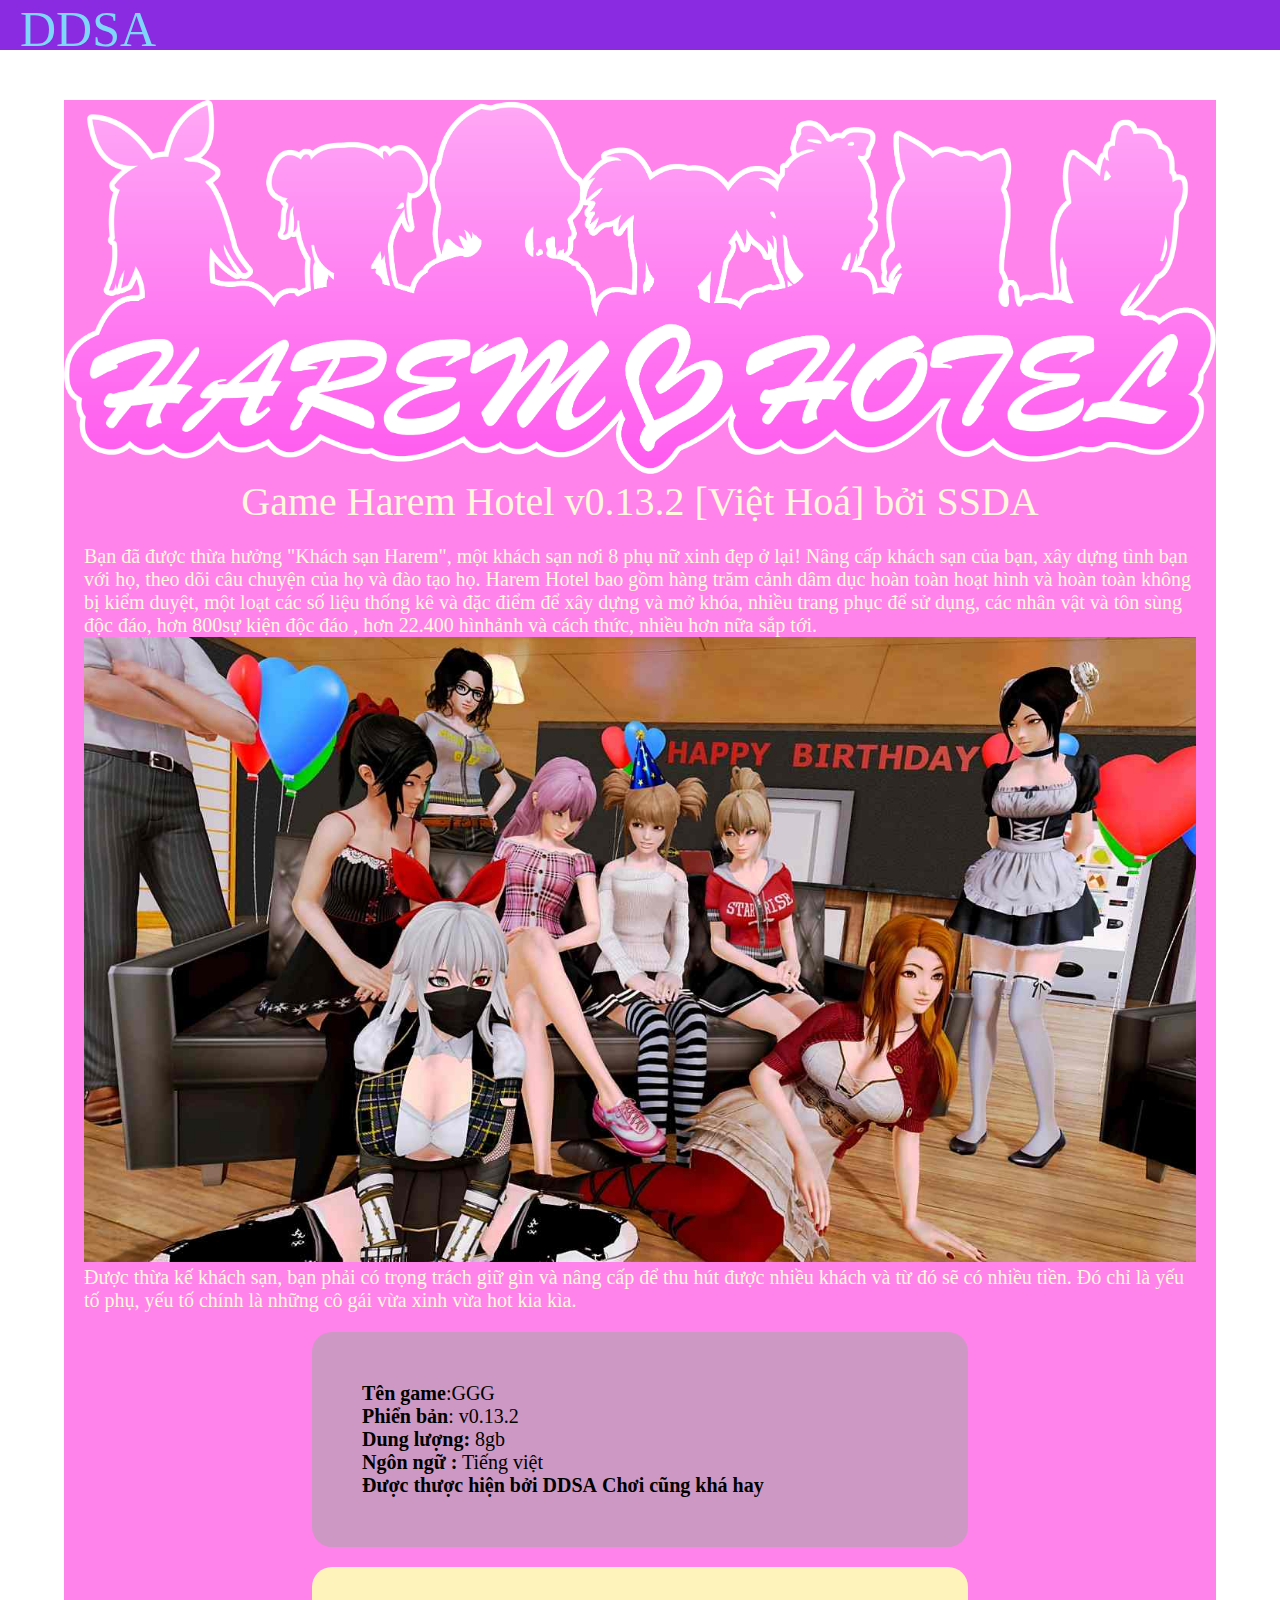
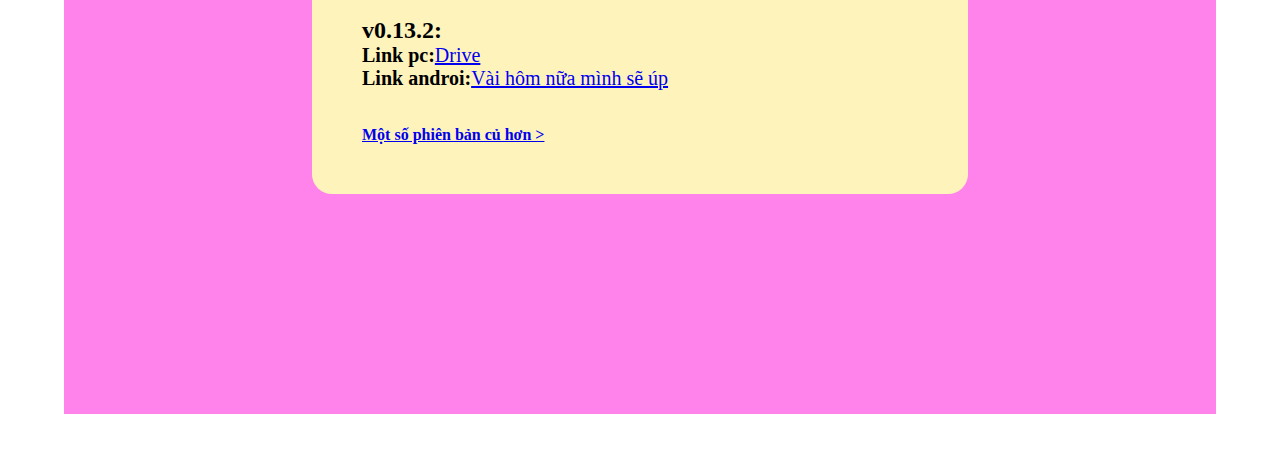
==== index.html @ 974c511a "Create index.html" ====
<!DOCTYPE html>
<html lang="en">
<head>
    <meta charset="UTF-8">
    <meta http-equiv="X-UA-Compatible" content="IE=edge">
    <meta name="viewport" content="width=device-width, initial-scale=1.0">
    <title>Document</title>
    <link rel="stylesheet" href="./css-harem_hotel.css">
</head>
<body>
    <div class="tab_menu">
        <a href="" class="logo">DDSA</a>
    </div>
    <div class="main">
        <img src="hFDaBg.png" class="bk">
        <p class="name_game">Game Harem Hotel v0.13.2 [Việt Hoá] bởi SSDA</p>
        <div class="contet">
            <p>Bạn đã được thừa hưởng "Khách sạn Harem", một khách sạn nơi 8 phụ nữ xinh đẹp ở lại! Nâng cấp khách sạn của bạn, xây dựng tình bạn với họ, theo dõi câu chuyện của họ và đào tạo họ. Harem Hotel bao gồm hàng trăm cảnh dâm dục hoàn toàn hoạt hình và hoàn toàn không bị kiểm duyệt, một loạt các số liệu thống kê và đặc điểm để xây dựng và mở khóa, nhiều trang phục để sử dụng, các nhân vật và tôn sùng độc đáo, hơn 800sự kiện độc đáo , hơn 22.400 hìnhảnh và cách thức, nhiều hơn nữa sắp tới.</p>
            <img src="./ash_birth114a1.jpg" alt="" srcset="">
            <p>Được thừa kế khách sạn, bạn phải có trọng trách giữ gìn và nâng cấp để thu hút được nhiều khách và từ đó sẽ có nhiều tiền. Đó chỉ là yếu tố phụ, yếu tố chính là những cô gái vừa xinh vừa hot kia kìa.</p>
            <div class="info_game">
                <strong>Tên game</strong>:GGG <br>
                <Strong>Phiển bản</Strong>: v0.13.2 <br>
                <strong>Dung lượng:</strong> 8gb <br>
                <strong>Ngôn ngữ :</strong> Tiếng việt <br>
                <strong>Được thược hiện bởi DDSA</strong>
                <strong>Chơi cũng khá hay</strong>
            </div>
            <div class="dow_game">
                <h2>v0.13.2:</h2>
                 <p><strong>Link pc:</strong><a href="#">Drive</a></p>
                 <p><strong>Link androi:</strong><a href="#">Vài hôm nữa mình sẽ úp</a></p>
                 <br>
                 <br>
                 <strong><a href="harem_hotel_v">Một số phiên bản củ hơn ></a></strong>
            </div>
        </div>
    </div>
</body>
</html>
---- css-harem_hotel.css ----
*{
    margin: 0;
    
}
body{
    background-image: url(./img/PWFZNp.jpg);
    background-size: cover;
}
.tab_menu{
    position: relative;
    width:100%;
    height:50px;
    background-color: blueviolet;
}
.logo{
    margin-left: 20px;
    font-size: 50px;
    font-family: "Nervous Rex";
    src: url("nervous_rex.ttf");
    text-decoration: none;
    color: rgb(126, 215, 250);
}
.main{
    width: 90%;
    background-color: rgba(255, 0, 212, 0.486);
    background-size: cover;
    margin: 50px auto;
    padding-bottom: 200px;
}
.name_game{
    margin: 0;
    font-size: 40px;
    text-align: center;
    color: cornsilk;
}
.bk{
    width: 100%;
}
.contet{
    padding: 20px 20px;
}
.contet p {
    font-size: 20px;
    color: cornsilk;
}
.contet img{
    width: 100%;
}
.info_game{
    border-radius: 20px;
    margin: 20px auto;
    padding: 50px 50px;
    width: 50%;
    background-color:rgba(169, 169, 169, 0.582);
    font-size: 20px;
}
.dow_game{
    margin: 0 auto;
    padding: 50px 50px;
    width: 50%;
background-color: rgb(255, 243, 188);
border-radius: 20px;
}
.dow_game p{
    color: black;
}
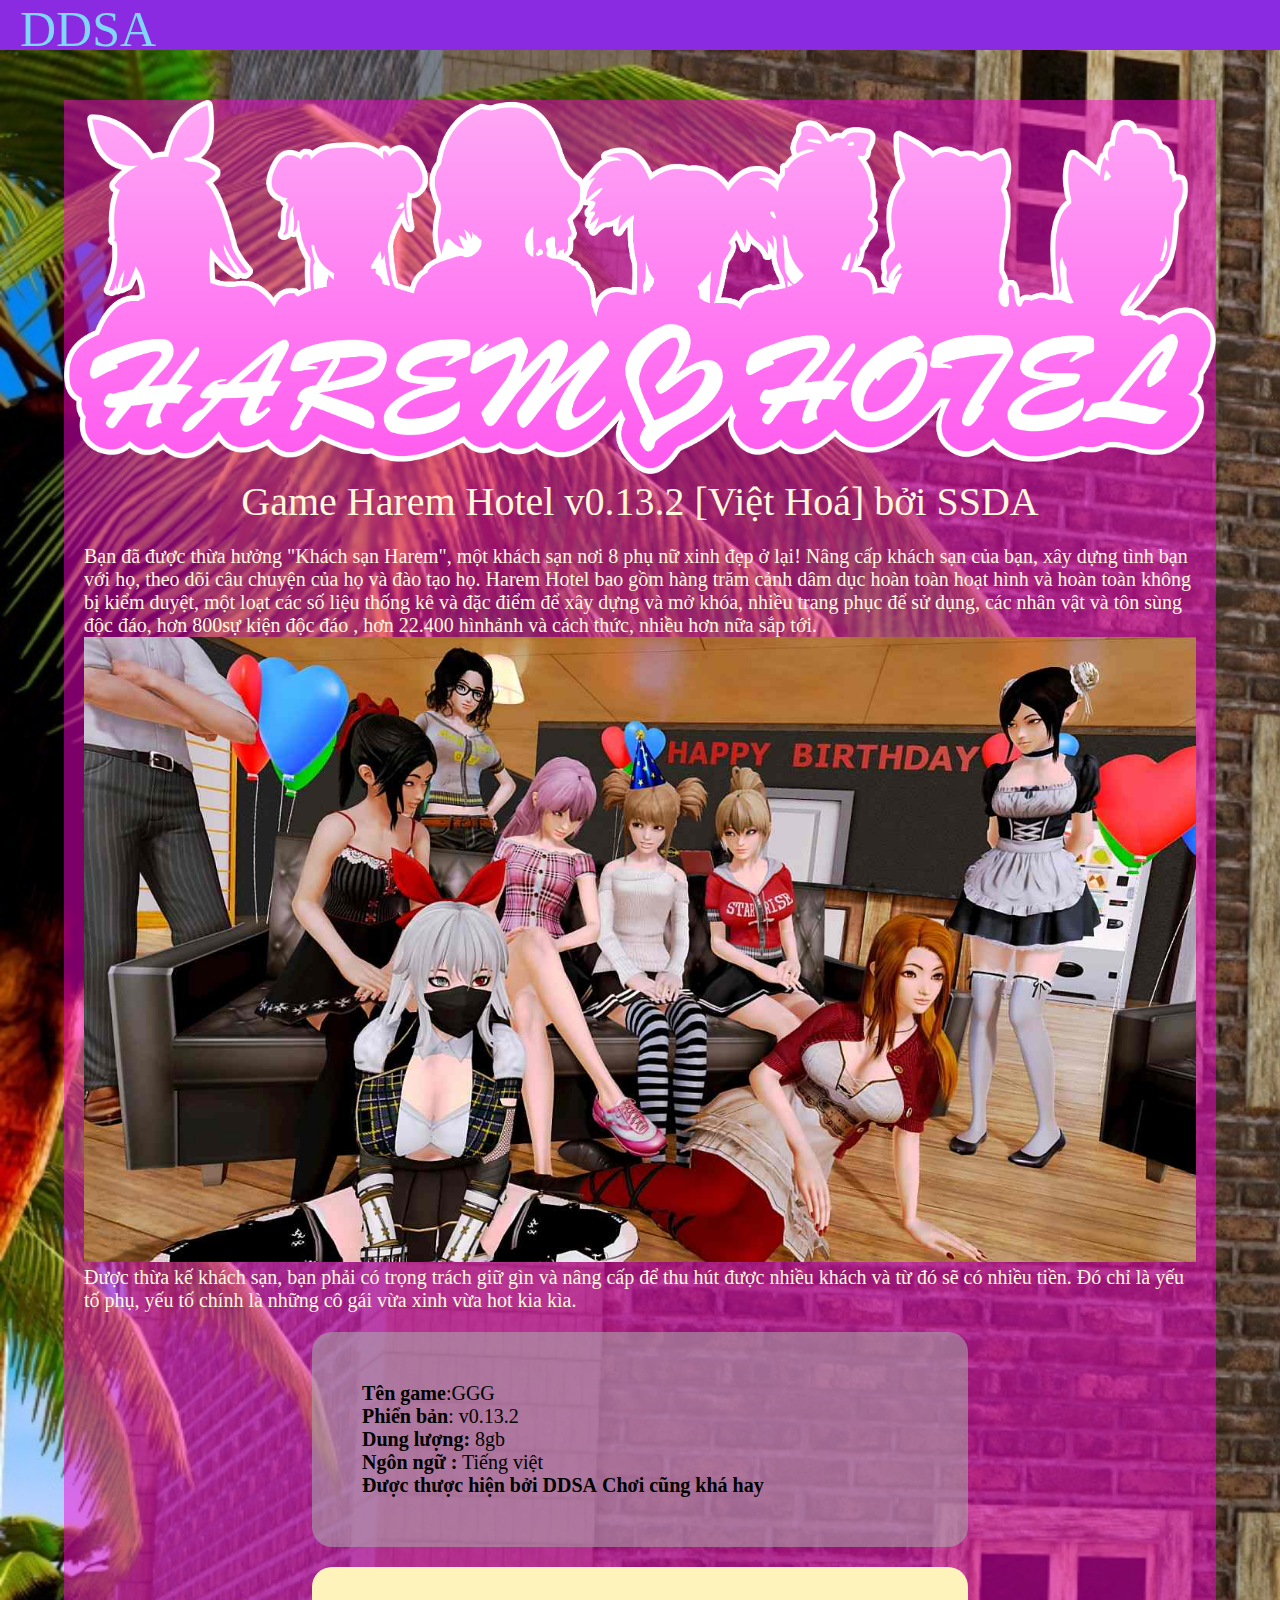
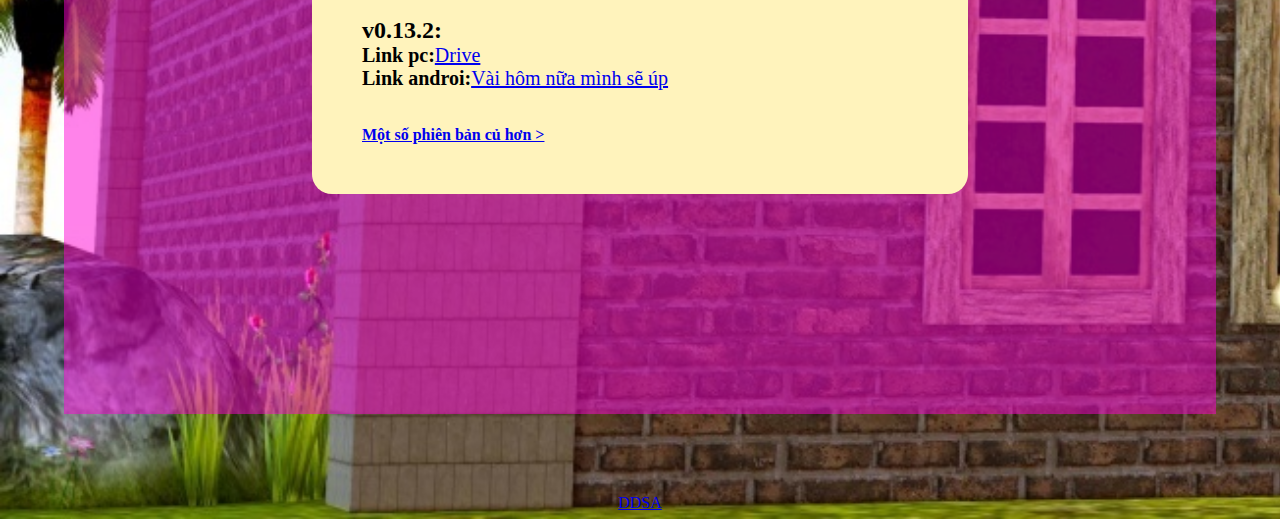
==== commit 45d82cb7: "Update index.html" ====
--- a/index.html
+++ b/index.html
@@ -28,7 +28,7 @@
             </div>
             <div class="dow_game">
                 <h2>v0.13.2:</h2>
-                 <p><strong>Link pc:</strong><a href="#">Drive</a></p>
+                 <p><strong>Link pc:</strong><a href="https://bitly.com.vn/n9m179">Drive</a></p>
                  <p><strong>Link androi:</strong><a href="#">Vài hôm nữa mình sẽ úp</a></p>
                  <br>
                  <br>
@@ -36,5 +36,6 @@
             </div>
         </div>
     </div>
+    <div class="facebook" style="margin: 0 auto;width: 90%;text-align: center;"><a href="https://www.facebook.com/ddsa.game.hen"><i class="fa fa-facebook-official" style="font-size:48px;color:rgb(21, 95, 255)"></i>DDSA</a></div>
 </body>
 </html>
--- a/css-harem_hotel.css
+++ b/css-harem_hotel.css
@@ -3,7 +3,7 @@
     
 }
 body{
-    background-image: url(./img/PWFZNp.jpg);
+    background-image: url(PWFZNp.jpg);
     background-size: cover;
 }
 .tab_menu{
@@ -63,4 +63,4 @@
 }
 .dow_game p{
     color: black;
-}+}
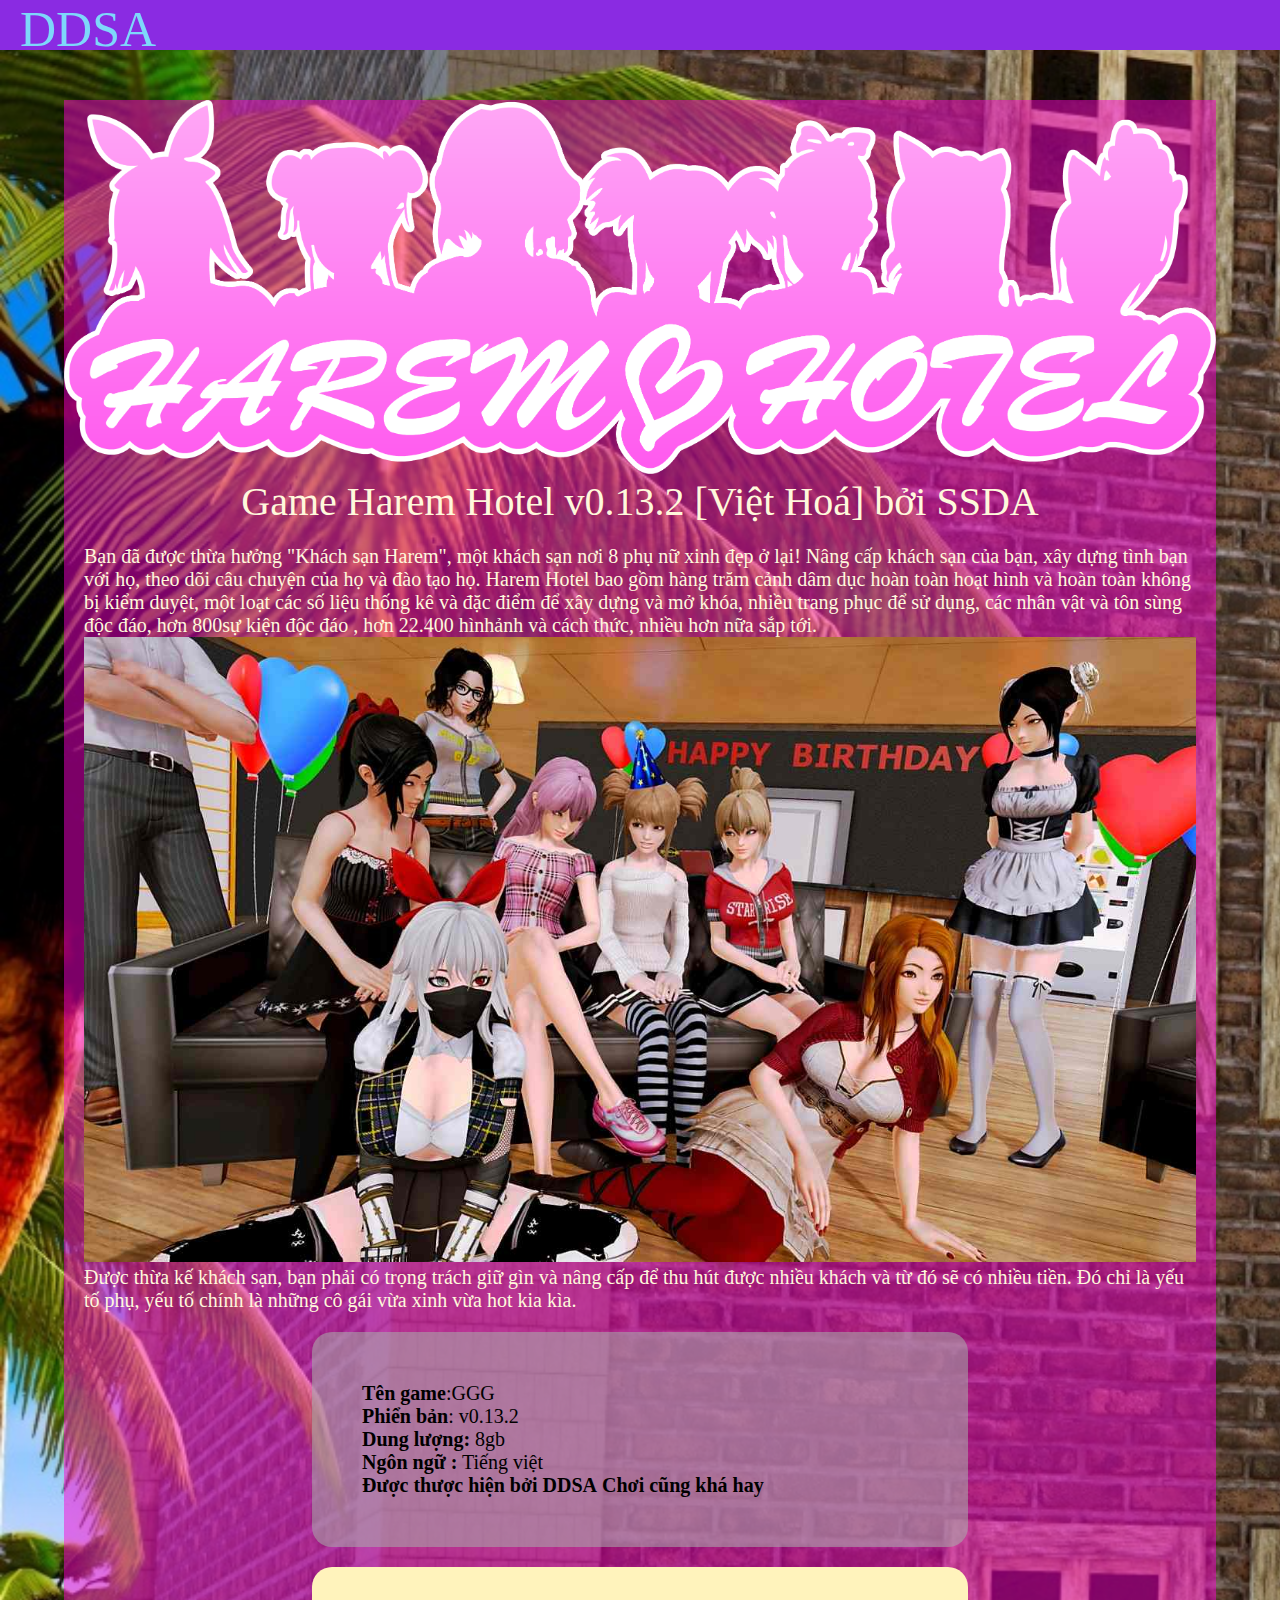
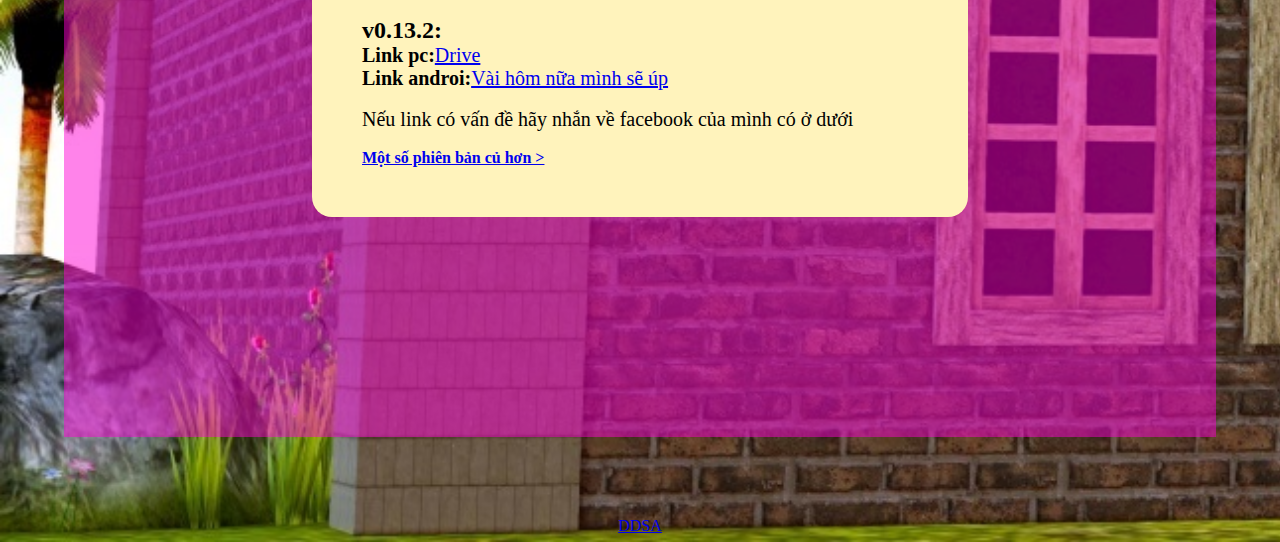
==== commit 1fa0b706: "Update index.html" ====
--- a/index.html
+++ b/index.html
@@ -31,6 +31,7 @@
                  <p><strong>Link pc:</strong><a href="https://bitly.com.vn/n9m179">Drive</a></p>
                  <p><strong>Link androi:</strong><a href="#">Vài hôm nữa mình sẽ úp</a></p>
                  <br>
+                    <p>Nếu link có vấn đề hãy nhắn về facebook của mình có ở dưới</p>
                  <br>
                  <strong><a href="harem_hotel_v">Một số phiên bản củ hơn ></a></strong>
             </div>
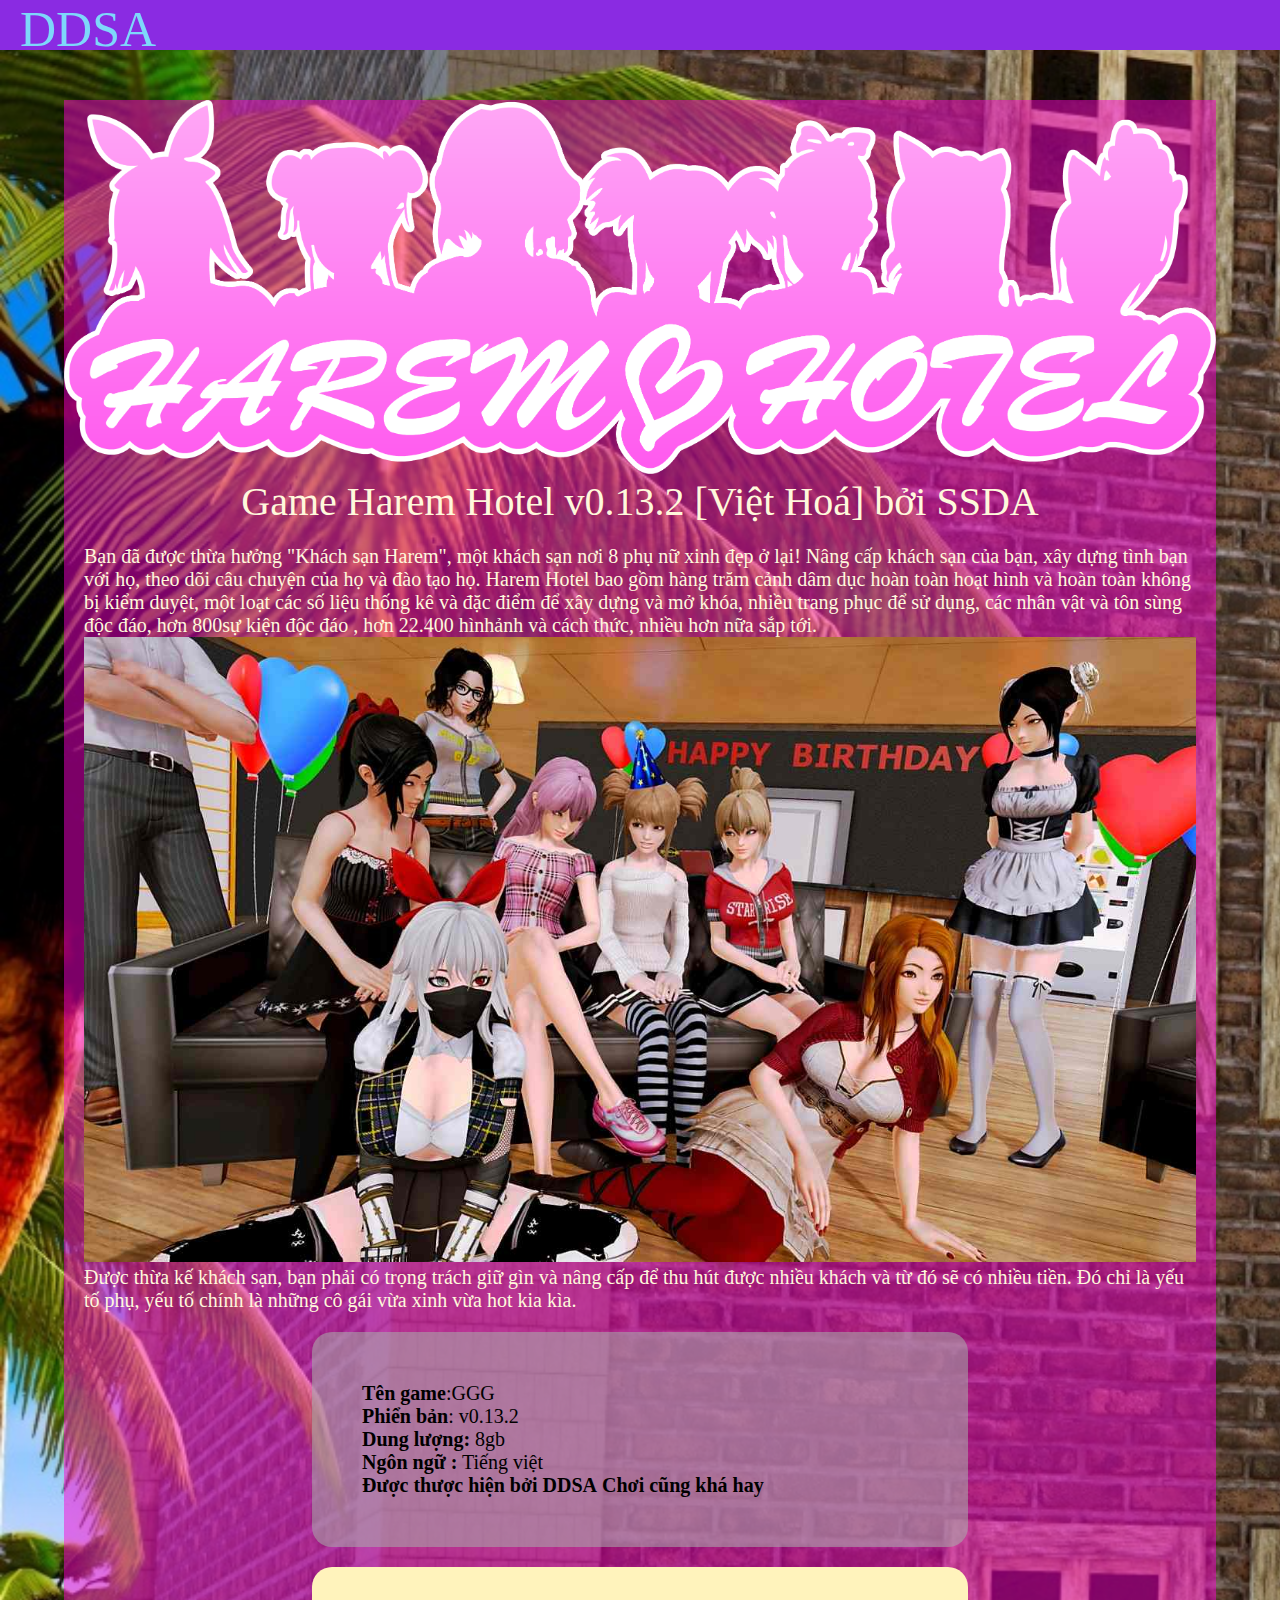
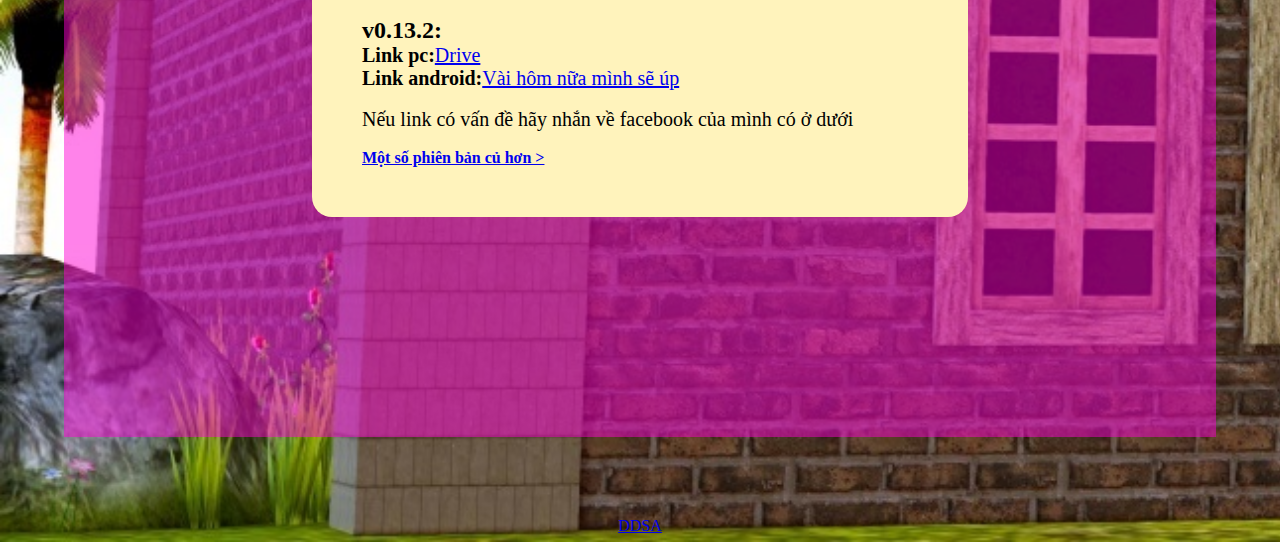
==== commit e32bd780: "Update index.html" ====
--- a/index.html
+++ b/index.html
@@ -29,7 +29,7 @@
             <div class="dow_game">
                 <h2>v0.13.2:</h2>
                  <p><strong>Link pc:</strong><a href="https://bitly.com.vn/n9m179">Drive</a></p>
-                 <p><strong>Link androi:</strong><a href="#">Vài hôm nữa mình sẽ úp</a></p>
+                 <p><strong>Link android:</strong><a href="#">Vài hôm nữa mình sẽ úp</a></p>
                  <br>
                     <p>Nếu link có vấn đề hãy nhắn về facebook của mình có ở dưới</p>
                  <br>
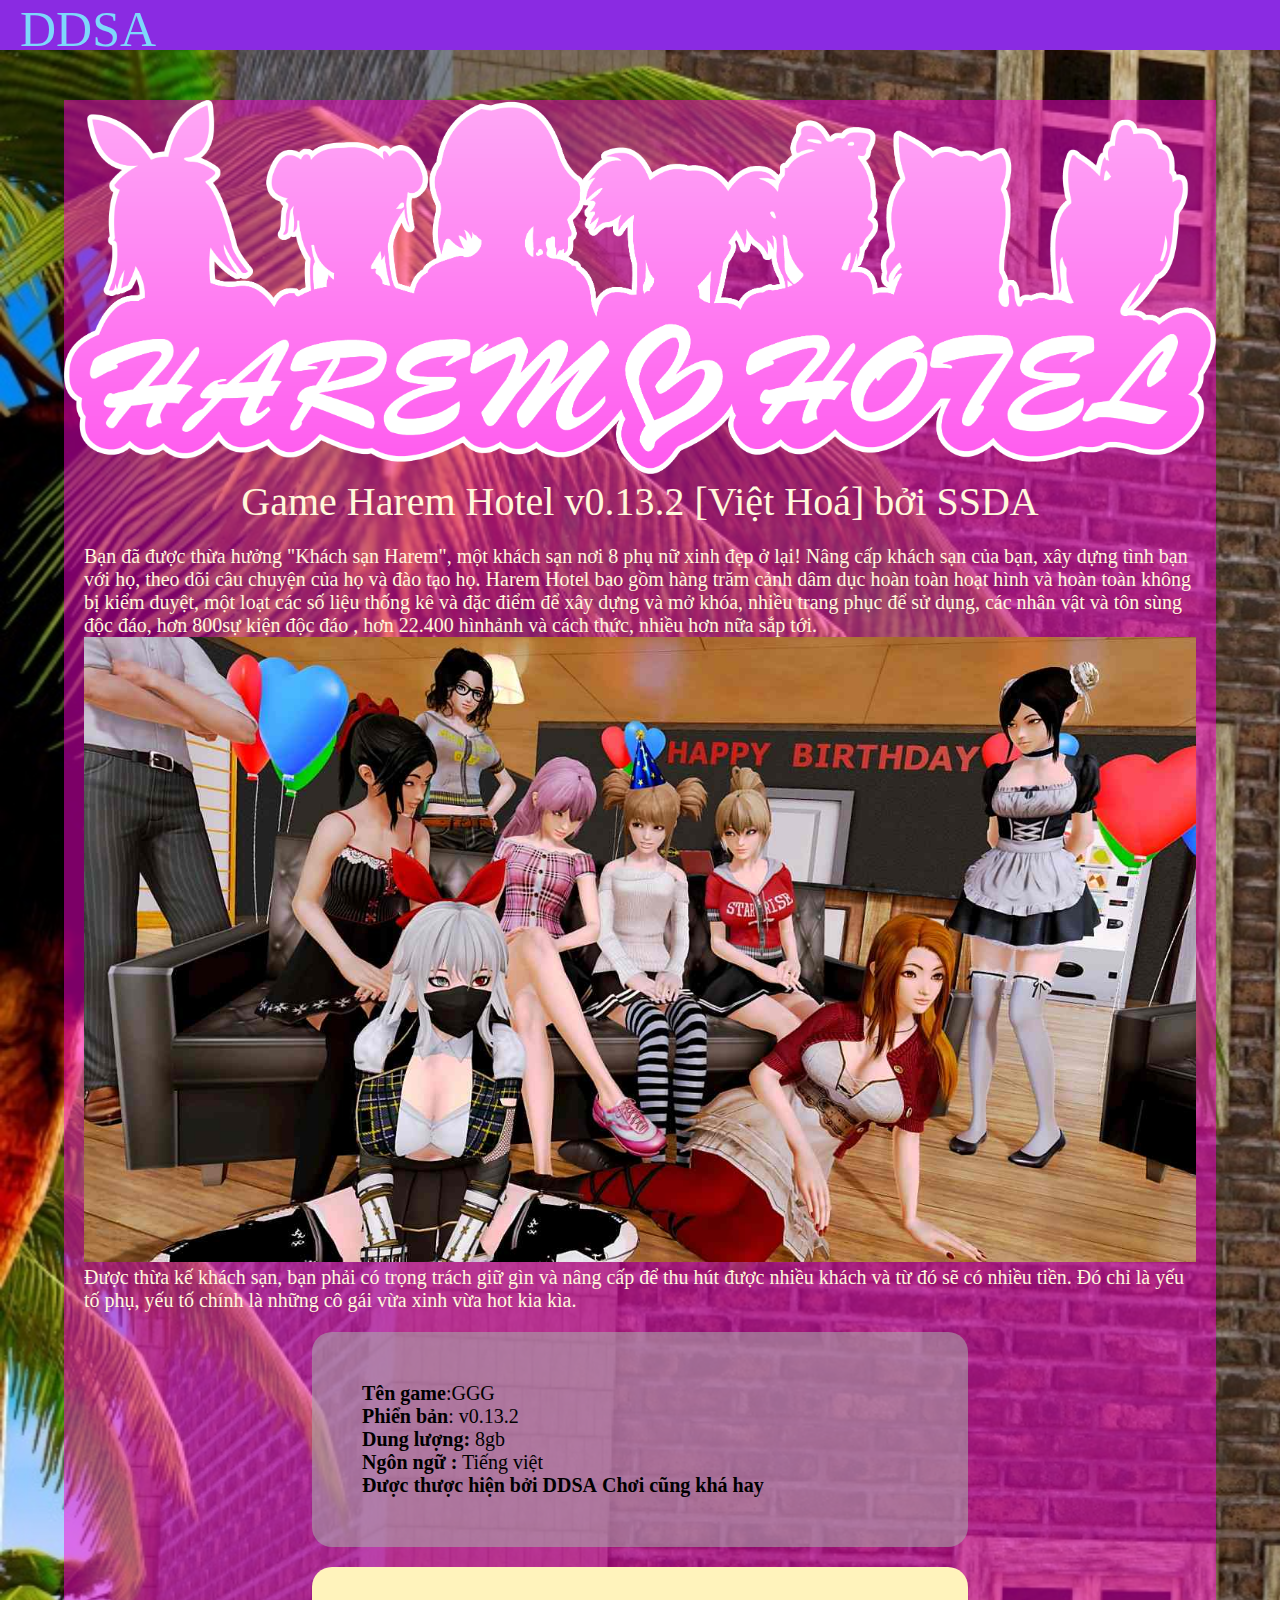
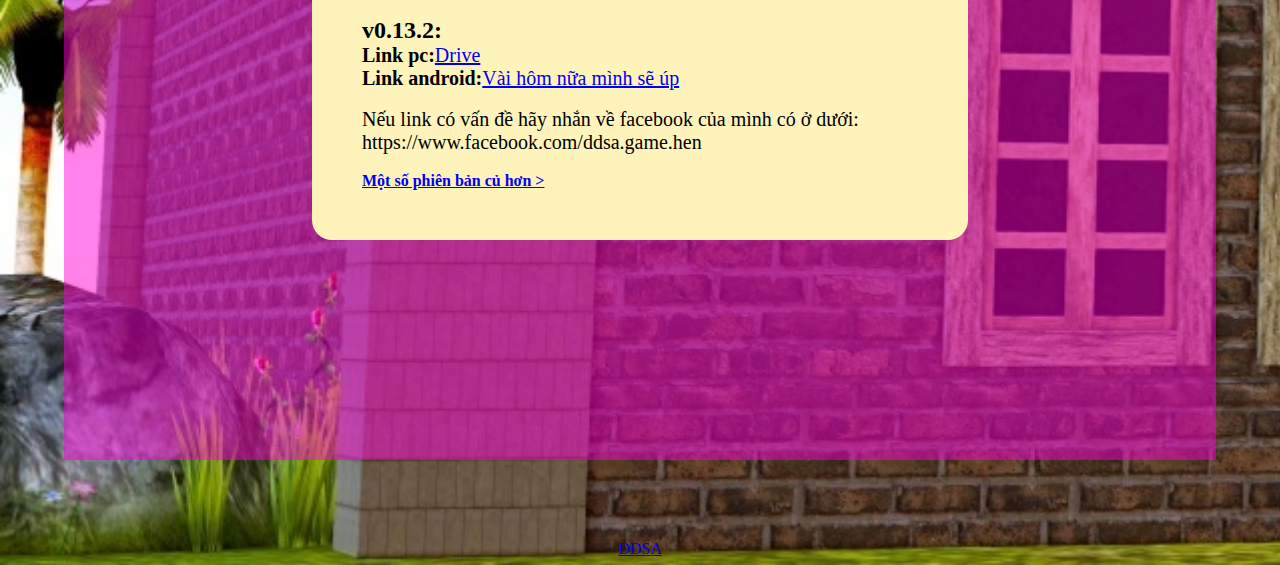
==== commit 3631611e: "Update index.html" ====
--- a/index.html
+++ b/index.html
@@ -9,7 +9,7 @@
 </head>
 <body>
     <div class="tab_menu">
-        <a href="" class="logo">DDSA</a>
+        <a href="../" class="logo">DDSA</a>
     </div>
     <div class="main">
         <img src="hFDaBg.png" class="bk">
@@ -31,7 +31,7 @@
                  <p><strong>Link pc:</strong><a href="https://bitly.com.vn/n9m179">Drive</a></p>
                  <p><strong>Link android:</strong><a href="#">Vài hôm nữa mình sẽ úp</a></p>
                  <br>
-                    <p>Nếu link có vấn đề hãy nhắn về facebook của mình có ở dưới</p>
+                    <p>Nếu link có vấn đề hãy nhắn về facebook của mình có ở dưới:<br/>https://www.facebook.com/ddsa.game.hen</p>
                  <br>
                  <strong><a href="harem_hotel_v">Một số phiên bản củ hơn ></a></strong>
             </div>
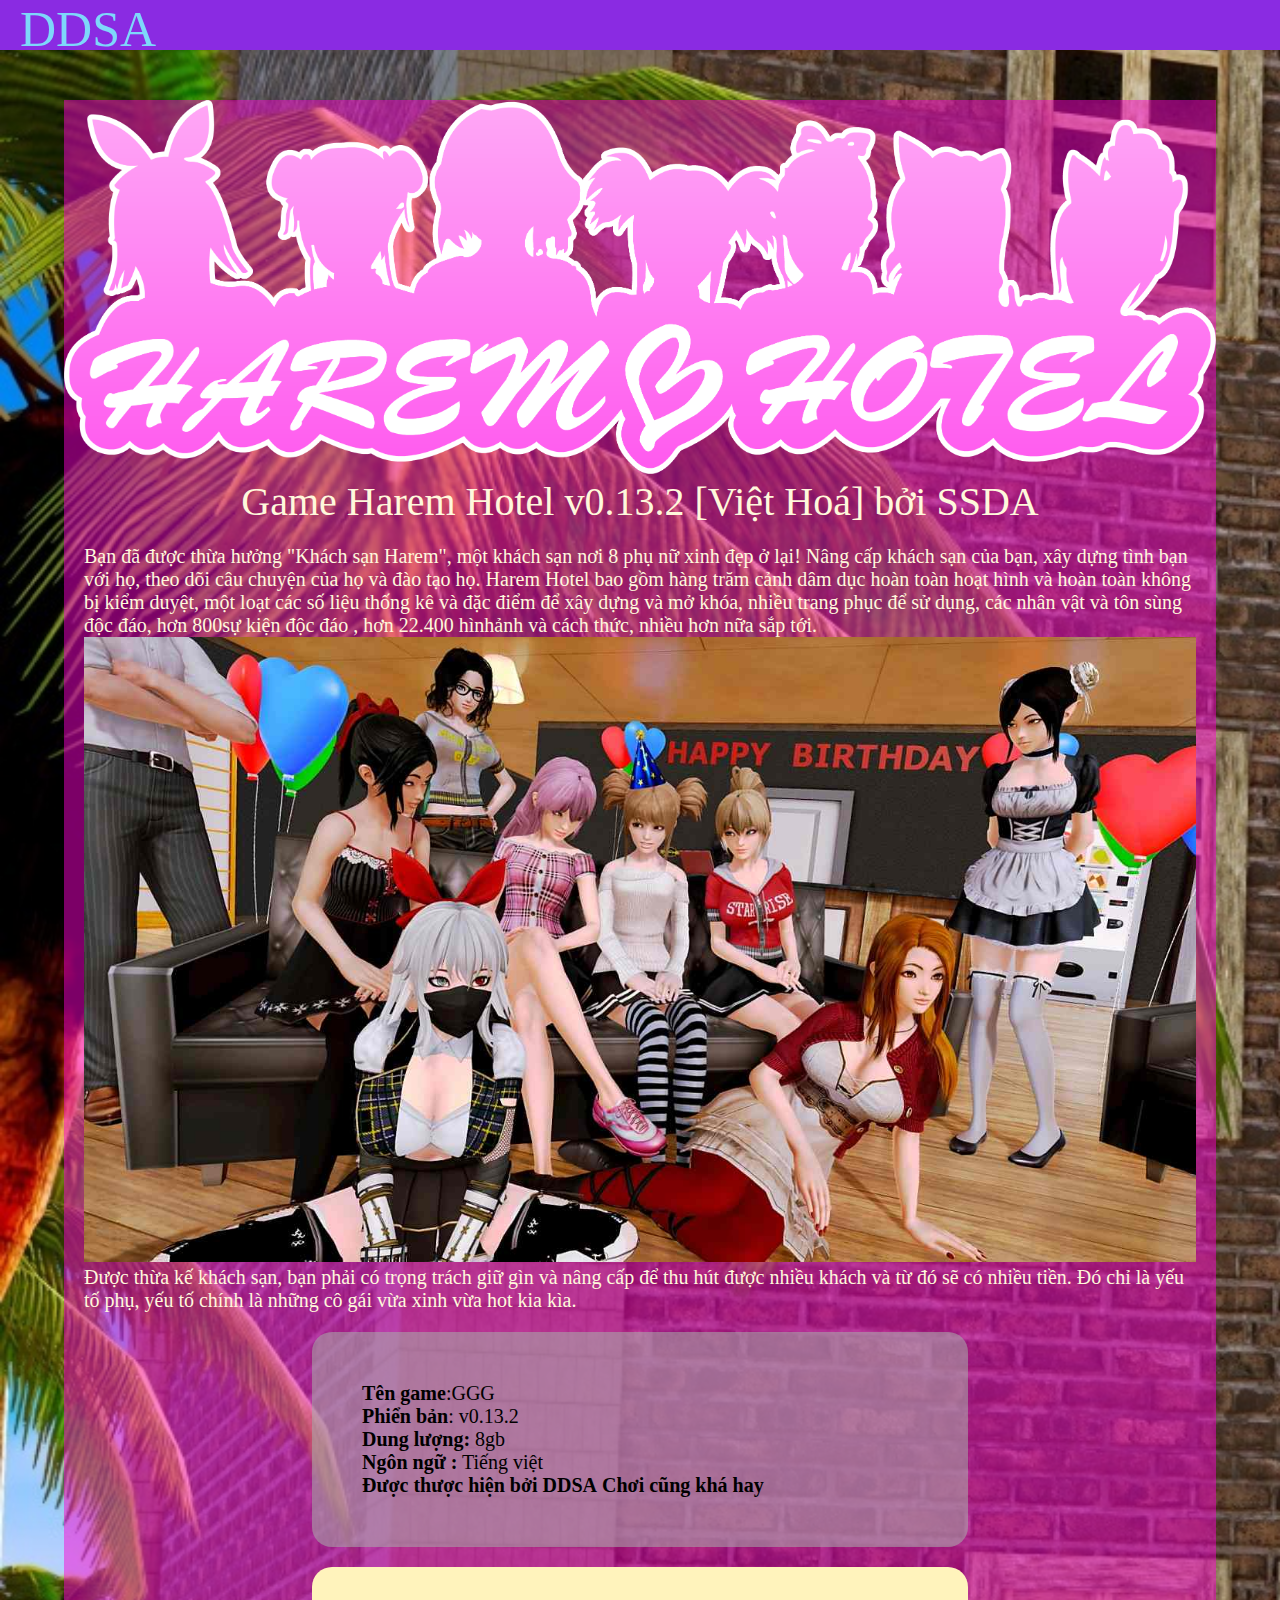
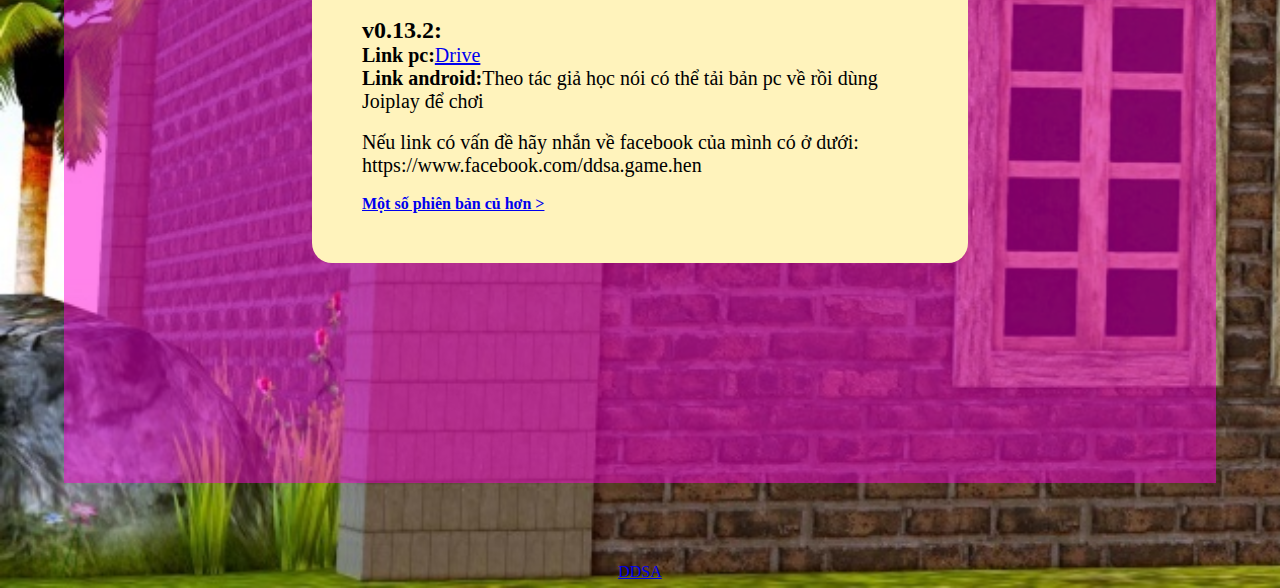
==== commit 5333bdc8: "Update index.html" ====
--- a/index.html
+++ b/index.html
@@ -29,7 +29,7 @@
             <div class="dow_game">
                 <h2>v0.13.2:</h2>
                  <p><strong>Link pc:</strong><a href="https://bitly.com.vn/n9m179">Drive</a></p>
-                 <p><strong>Link android:</strong><a href="#">Vài hôm nữa mình sẽ úp</a></p>
+                 <p><strong>Link android:</strong>Theo tác giả học nói có thể tải bản pc về rồi dùng Joiplay để chơi</p>
                  <br>
                     <p>Nếu link có vấn đề hãy nhắn về facebook của mình có ở dưới:<br/>https://www.facebook.com/ddsa.game.hen</p>
                  <br>
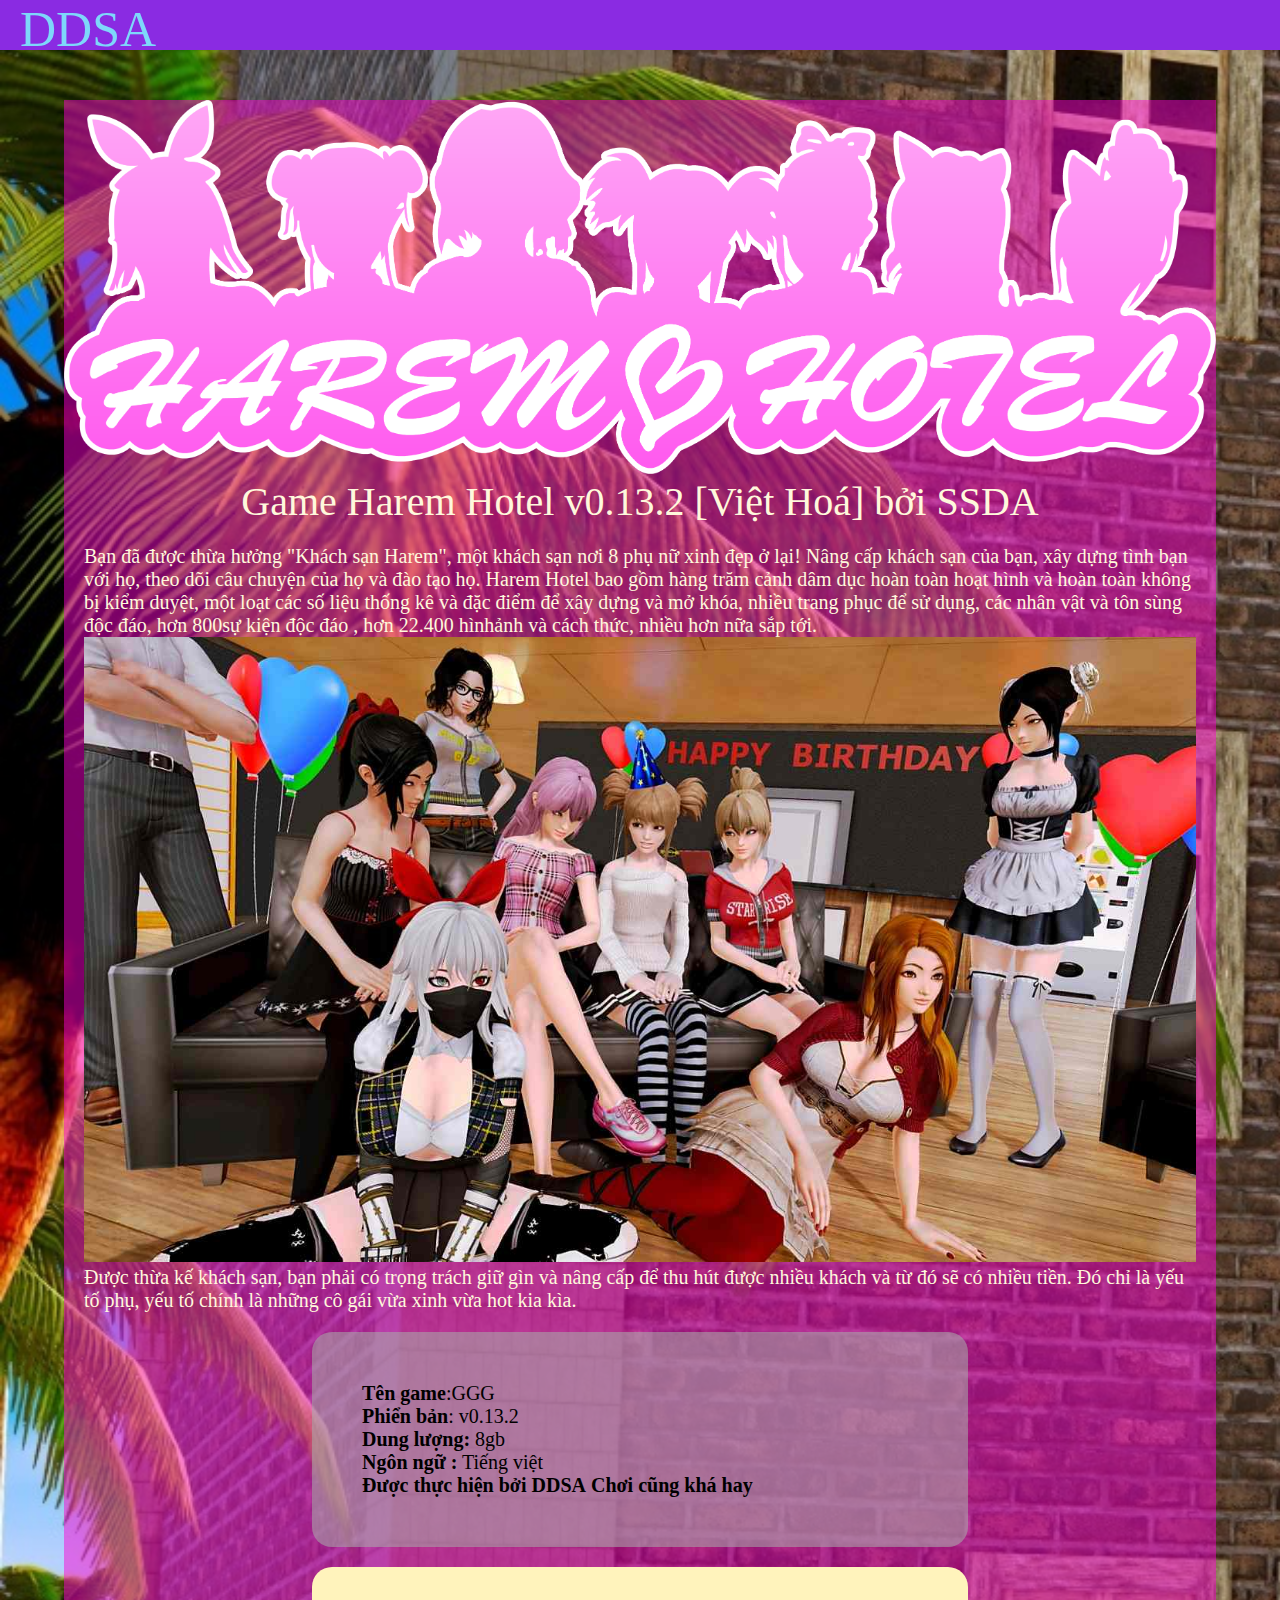
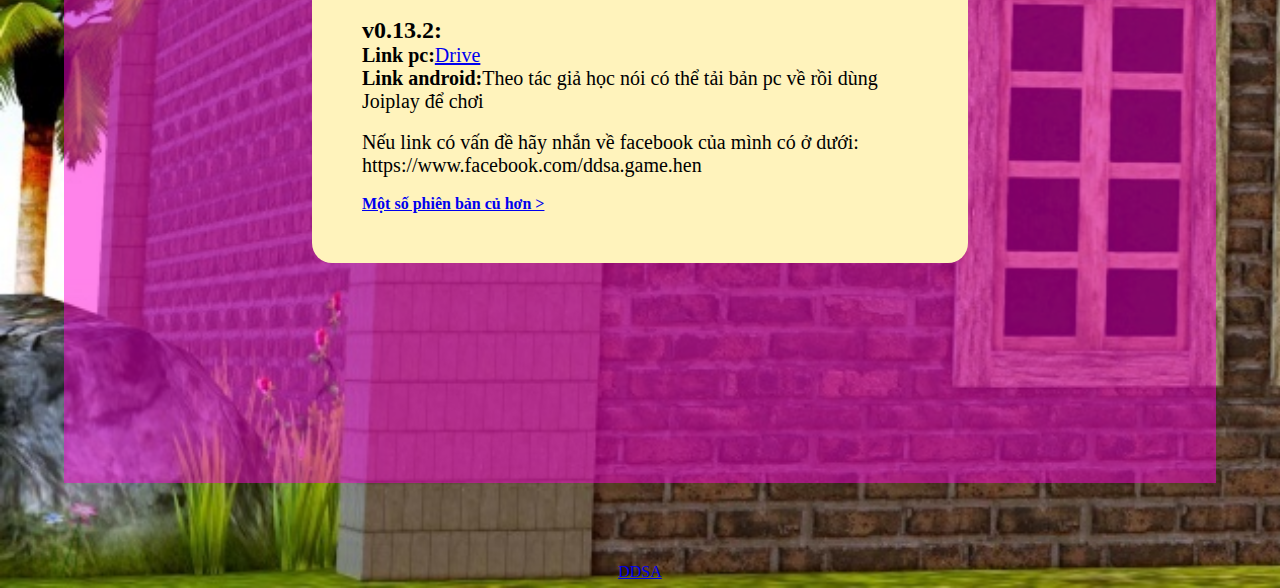
==== commit 017f3192: "Update index.html" ====
--- a/index.html
+++ b/index.html
@@ -23,7 +23,7 @@
                 <Strong>Phiển bản</Strong>: v0.13.2 <br>
                 <strong>Dung lượng:</strong> 8gb <br>
                 <strong>Ngôn ngữ :</strong> Tiếng việt <br>
-                <strong>Được thược hiện bởi DDSA</strong>
+                <strong>Được thực hiện bởi DDSA</strong>
                 <strong>Chơi cũng khá hay</strong>
             </div>
             <div class="dow_game">
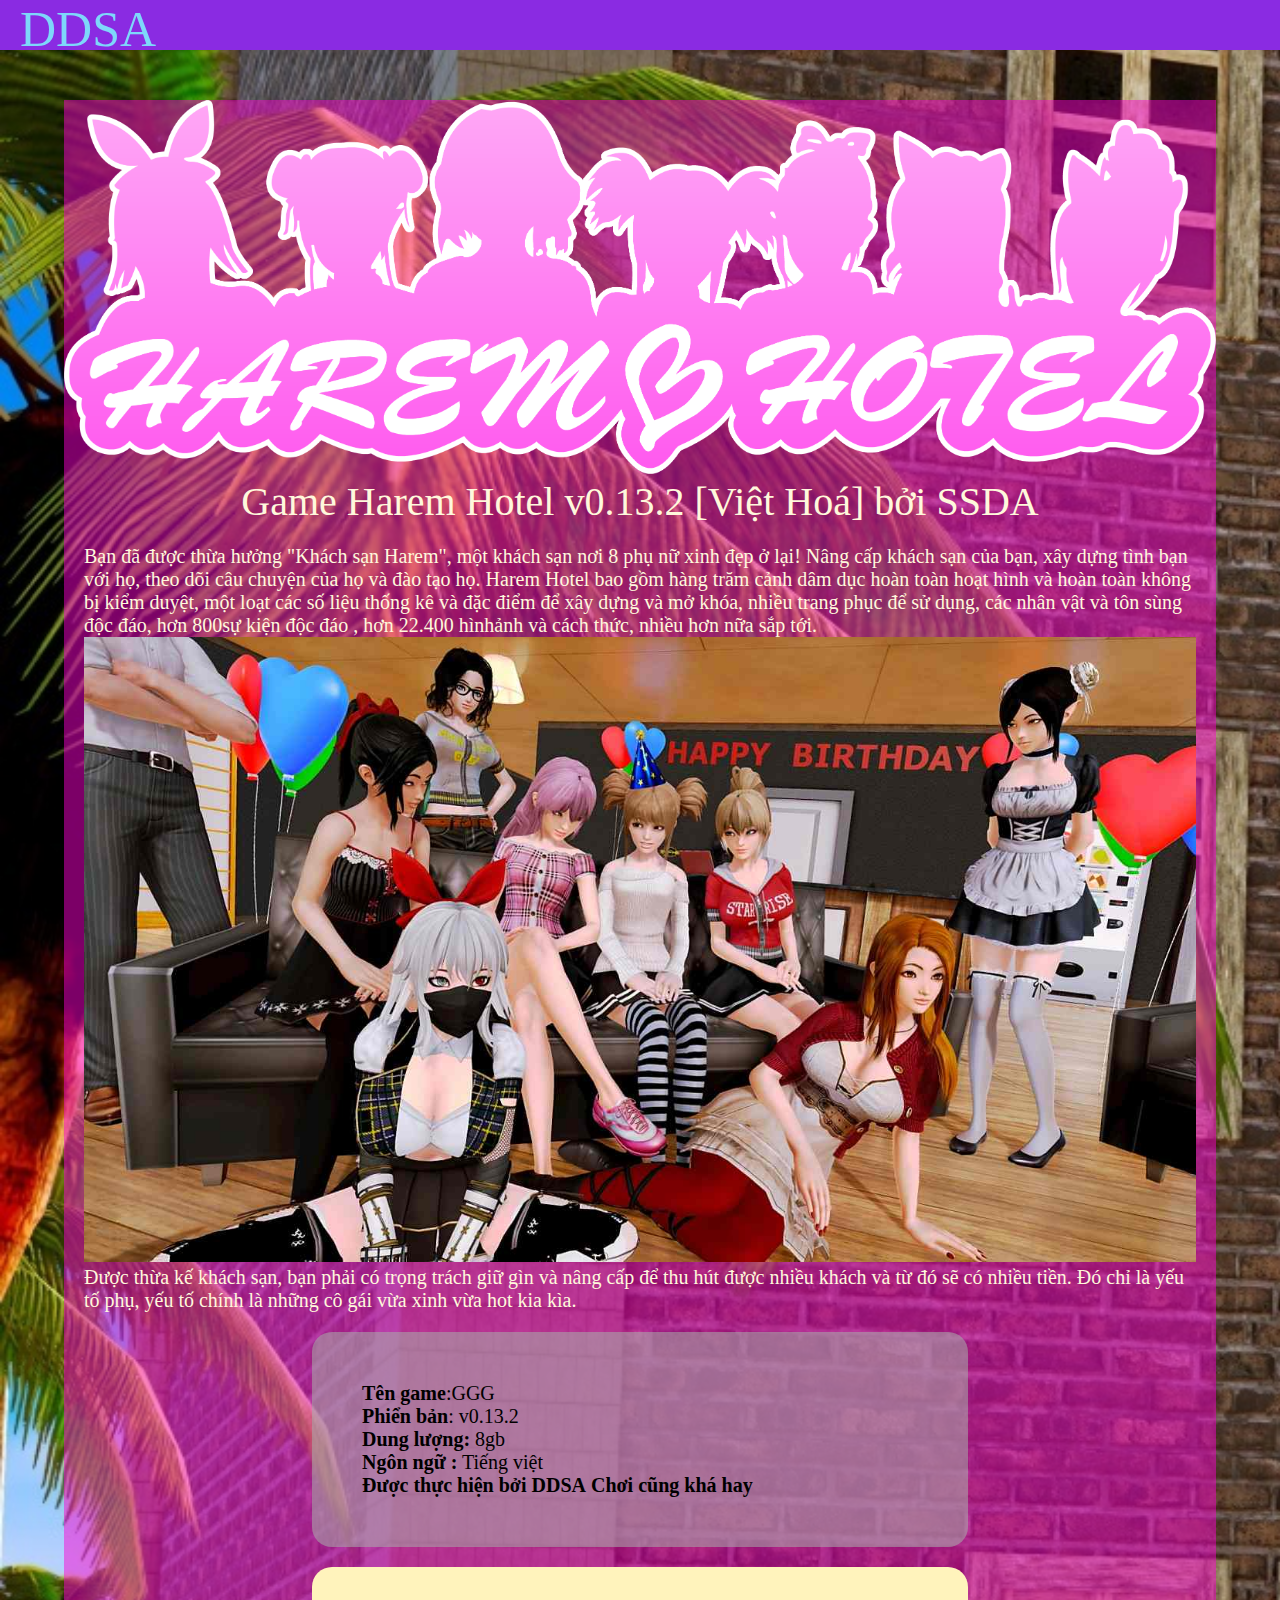
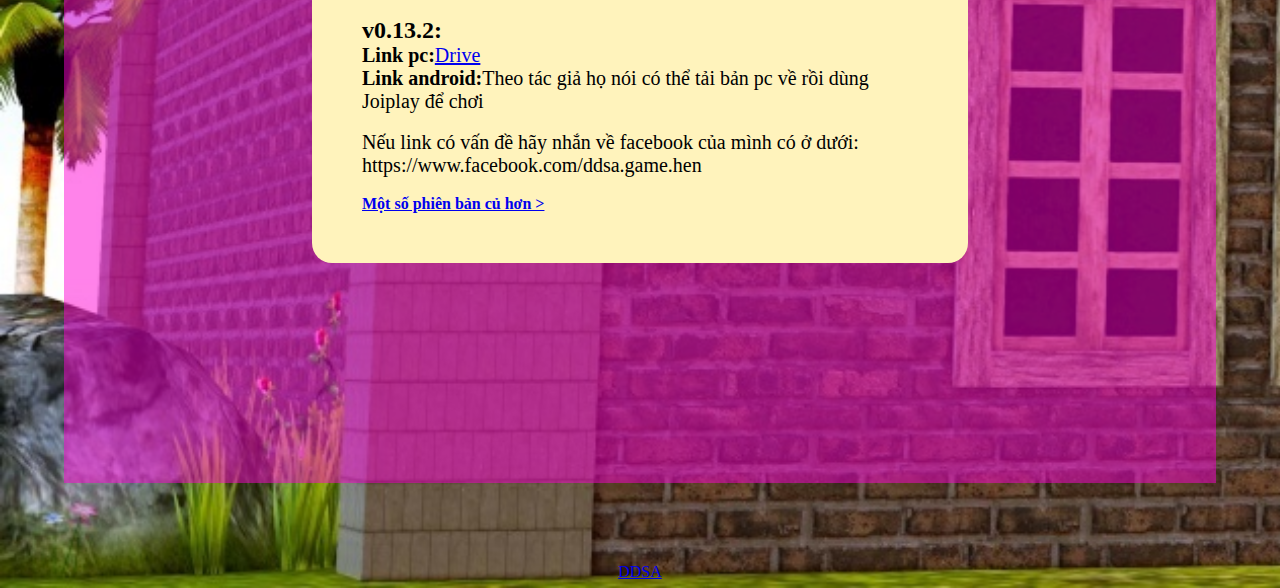
==== commit 82887ebc: "Update index.html" ====
--- a/index.html
+++ b/index.html
@@ -29,7 +29,7 @@
             <div class="dow_game">
                 <h2>v0.13.2:</h2>
                  <p><strong>Link pc:</strong><a href="https://bitly.com.vn/n9m179">Drive</a></p>
-                 <p><strong>Link android:</strong>Theo tác giả học nói có thể tải bản pc về rồi dùng Joiplay để chơi</p>
+                 <p><strong>Link android:</strong>Theo tác giả họ nói có thể tải bản pc về rồi dùng Joiplay để chơi</p>
                  <br>
                     <p>Nếu link có vấn đề hãy nhắn về facebook của mình có ở dưới:<br/>https://www.facebook.com/ddsa.game.hen</p>
                  <br>
